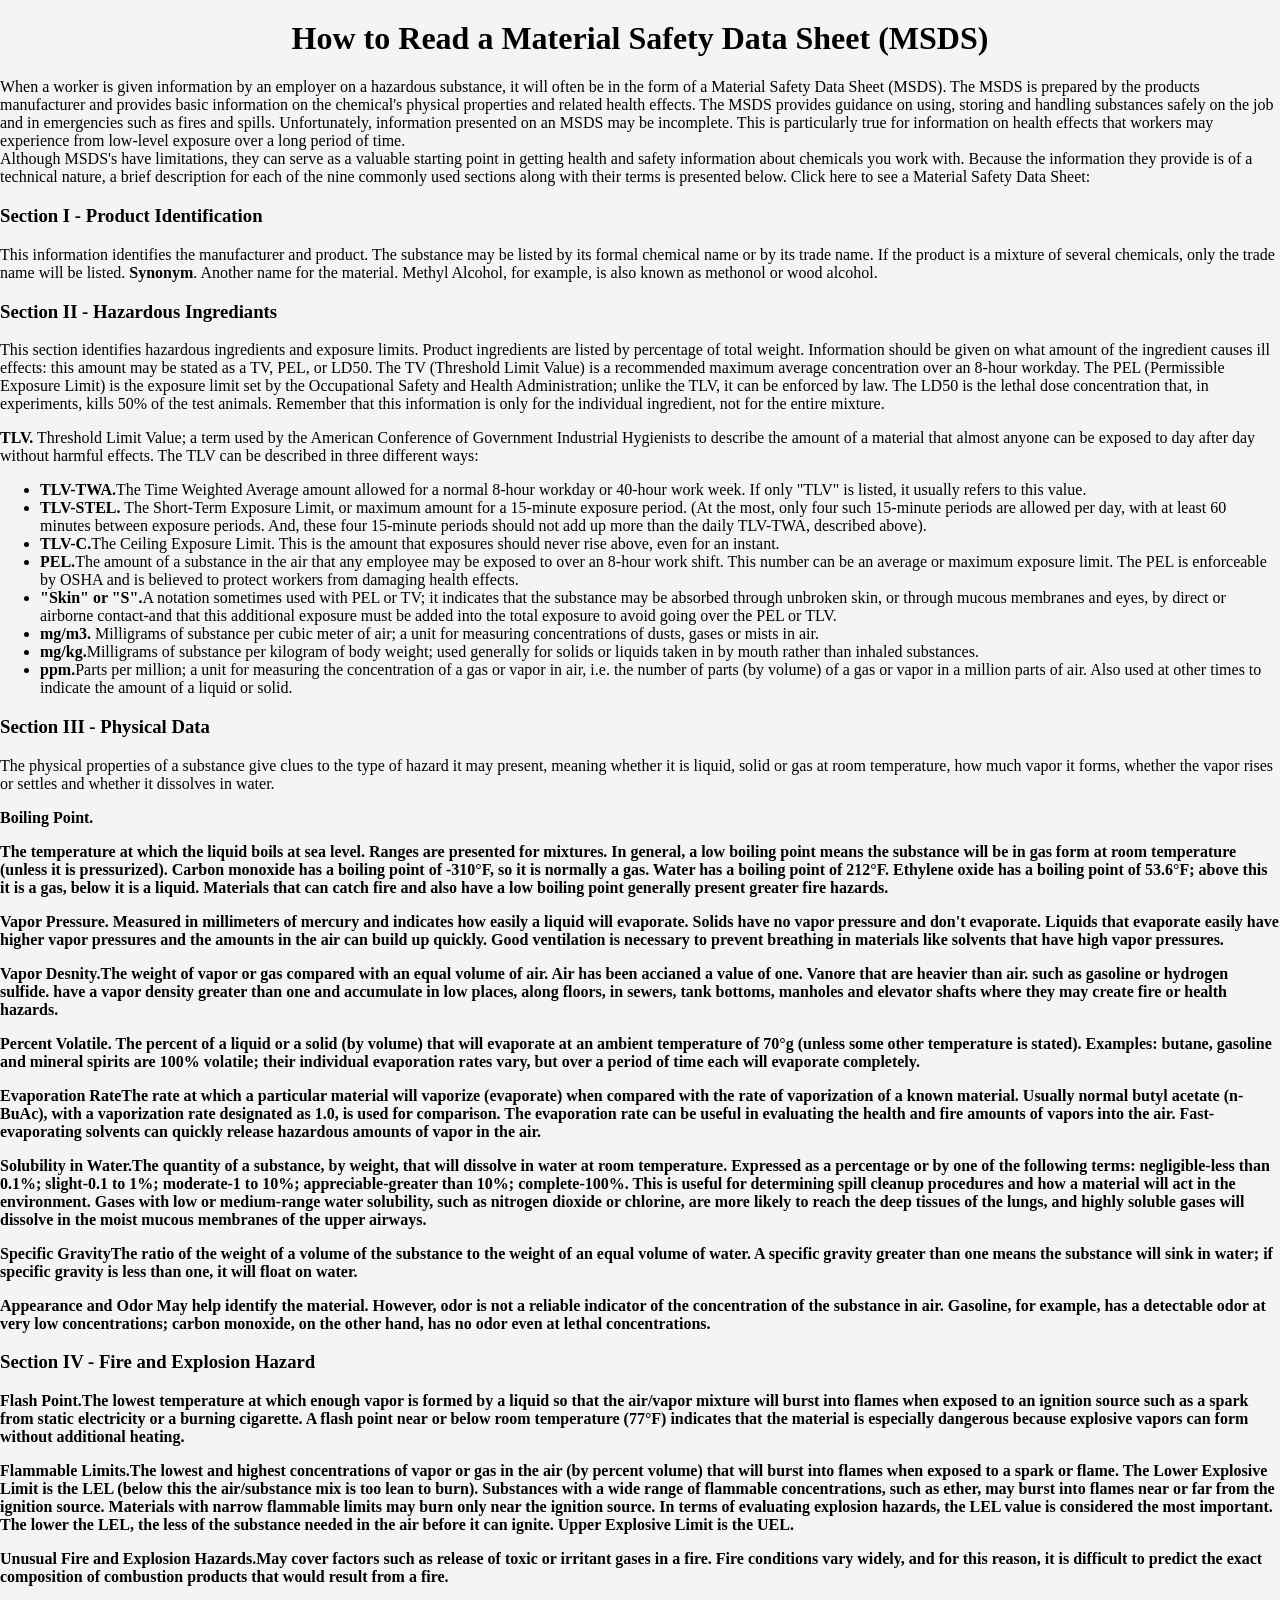
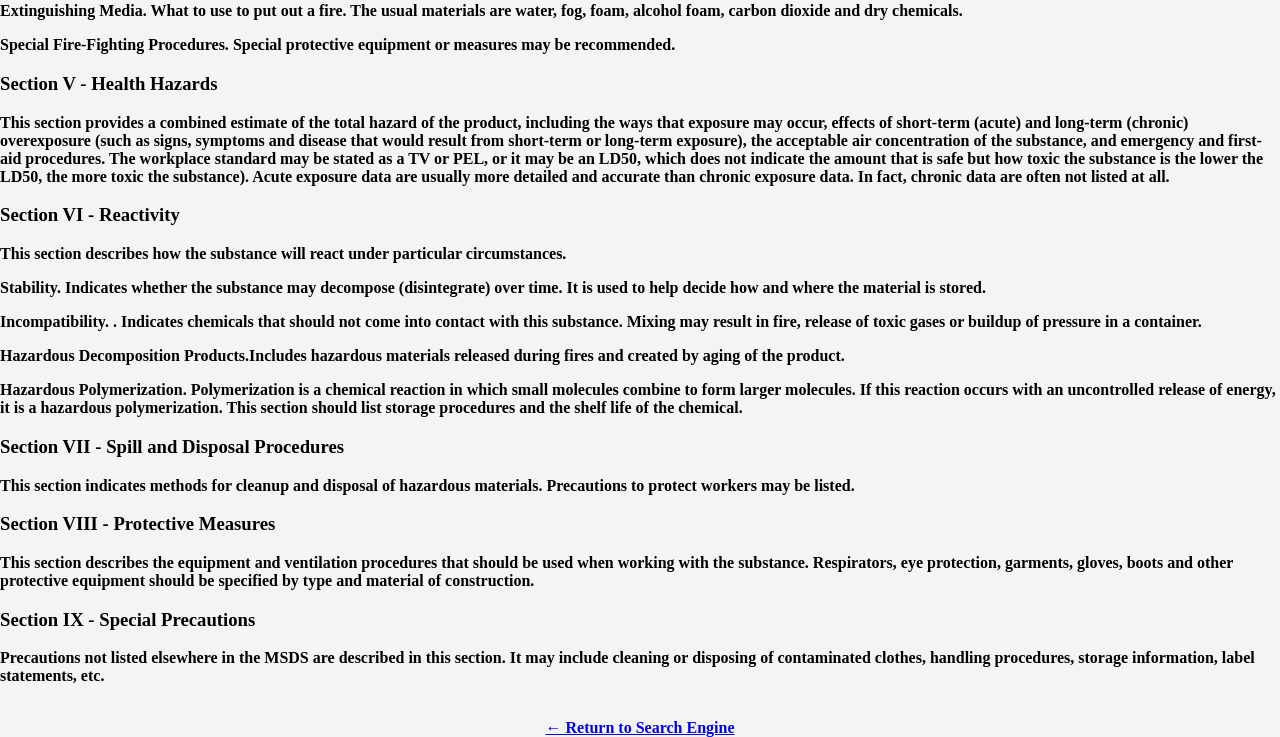
==== Howto.html @ 7162fee3 "Update Howto.html" ====
<!DOCTYPE html>
<html lang="en">

<head>
    <meta charset="UTF-8">
    <meta name="viewport" content="width=device-width,initial-scale=1.0">
    <title>How to Read an MSDS Sheet</title>
    <link rel="stylesheet" href="style.css">
</head>

<body>

<div class="guide-container">

    
<h1>How to Read a Material Safety Data Sheet (MSDS)</h1>

<p class="intro">
When a worker is given information by an employer on a hazardous substance, it will often be in the form of a Material Safety Data Sheet (MSDS). The 
  MSDS is prepared by the products manufacturer and provides basic information on the chemical's physical properties and related health effects. The 
  MSDS provides guidance on using, storing and handling substances safely on the job and in emergencies such as fires and spills. Unfortunately, 
  information presented on an MSDS may be incomplete. This is particularly true for information on health effects that workers may experience from 
  low-level exposure over a long period of time.

  <br>
  Although MSDS's have limitations, they can serve as a valuable starting point in getting health and safety information about chemicals you work with.
  Because the information they provide is of a technical nature, a brief description for each of the nine commonly used sections along with their terms
  is presented below. Click here to see a Material Safety Data Sheet: <a href="http://osha-slc.goc/Publications/MSDS/msdsform.html"></a>
</p>
<div class="section"></div> 
<h3><b>Section I - Product Identification</b></h3>

  <p>This information identifies the manufacturer and product. The substance may be listed by its formal chemical name or by its trade name.
  If the product is a mixture of several chemicals, only the trade name will be listed.
  <b>Synonym</b>. Another name for the material. Methyl Alcohol, for example, is also known as methonol or wood alcohol.<p>

<h3><b>Section II - Hazardous Ingrediants</b></h3>
    
   <p>
     This section identifies hazardous ingredients and exposure limits. Product ingredients are listed by percentage of total weight. 
     Information should be given on what amount of the ingredient causes ill effects: this amount may be stated as a TV, PEL, or LD50. The 
     TV (Threshold Limit Value) is a recommended maximum average concentration over an 8-hour workday. The PEL (Permissible Exposure Limit)
     is the exposure limit set by the Occupational Safety and Health Administration; unlike the TLV, it can be enforced by law. The LD50 is 
     the lethal dose concentration that, in experiments, kills 50% of the test animals. Remember that this information is only for the individual 
     ingredient, not for the entire mixture.</p>
  <p>
    <b>TLV.</b> Threshold Limit Value; a term used by the American Conference of Government Industrial Hygienists to describe the amount of a material 
    that almost anyone can be exposed to day after day without harmful effects. The TLV can be described in three different ways:
    <ul>
    <li> <b>TLV-TWA.</b>The Time Weighted Average amount allowed for a normal 8-hour workday or 40-hour work week. If only "TLV" is listed, it usually 
      refers to this value.</li>
    <li><b>TLV-STEL.</b> The Short-Term Exposure Limit, or maximum amount for a 15-minute exposure period. (At the most, only four such 15-minute periods 
      are allowed per day, with at least 60 minutes between exposure periods. And, these four 15-minute periods should not add up more than the daily
      TLV-TWA, described above).</li>
    <li><b>TLV-C.</b>The Ceiling Exposure Limit. This is the amount that exposures should never rise above, even for an instant.</li>
    <li><b>PEL.</b>The amount of a substance in the air that any employee may be exposed to over an 8-hour work shift. This number can be an average 
      or maximum exposure limit. The PEL is enforceable by OSHA and is believed to protect workers from damaging health effects.</li>
    <li><b>"Skin" or "S".</b>A notation sometimes used with PEL or TV; it indicates that the substance may be absorbed through unbroken skin, or
      through mucous membranes and eyes, by direct or airborne contact-and that this additional exposure must be added into the total exposure to 
      avoid going over the PEL or TLV.</li>
    <li><b>mg/m3.</b> Milligrams of substance per cubic meter of air; a unit for measuring concentrations of dusts, gases or mists in air.</li>
    <li><b>mg/kg.</b>Milligrams of substance per kilogram of body weight; used generally for solids or liquids taken in by mouth rather than inhaled
      substances.</li>
    <li><b>ppm.</b>Parts per million; a unit for measuring the concentration of a gas or vapor in air, i.e. the number of parts (by volume) of a 
      gas or vapor in a million parts of air. Also used at other times to indicate the amount of a liquid or solid.</li>

</ul>
  </p>

<h3><b>Section III - Physical Data</b></h3>

<p>The physical properties of a substance give clues to the type of hazard it may present, meaning whether it is liquid, solid or gas at room 
  temperature, how much vapor it forms, whether the vapor rises or settles and whether it dissolves in water.</p>

<p><b>Boiling Point.</p>The temperature at which the liquid boils at sea level. Ranges are presented for mixtures. In general, a low boiling 
  point means the substance will be in gas form at room temperature (unless it is pressurized). Carbon monoxide has a boiling point of -310°F, 
  so it is normally a gas. Water has a boiling point of 212°F. Ethylene oxide has a boiling point of 53.6°F; above this it is a gas, below it 
  is a liquid. Materials that can catch fire and also have a low boiling point generally present greater fire hazards.</p>

<p><b>Vapor Pressure.</b>  Measured in millimeters of mercury and indicates how easily a liquid will evaporate. Solids have no vapor pressure
  and don't evaporate. Liquids that evaporate easily have higher vapor pressures and the amounts in the air can build up quickly. Good ventilation 
  is necessary to prevent breathing in materials like solvents that have high vapor pressures.</p>

<p><b>Vapor Desnity.</b>The weight of vapor or gas compared with an equal volume of air. Air has been accianed a value of one. Vanore that are
  heavier than air. such as gasoline or hydrogen sulfide. have a vapor density greater than one and accumulate in low places, along floors, in sewers,
  tank bottoms, manholes and elevator shafts where they may create fire or health hazards.</p>
  
<p><b>Percent Volatile.</b> The percent of a liquid or a solid (by volume) that will evaporate at an ambient temperature of 70°g (unless some other
  temperature is stated). Examples: butane, gasoline and mineral spirits are 100% volatile; their individual evaporation rates vary, but over a period 
  of time each will evaporate completely.</p>
  
<p><b>Evaporation Rate</b>The rate at which a particular material will vaporize (evaporate) when compared with the rate of vaporization of a known material. 
  Usually normal butyl acetate (n-BuAc), with a vaporization rate designated as 1.0, is used for comparison. The evaporation rate can be useful in evaluating 
  the health and fire amounts of vapors into the air. Fast-evaporating solvents can quickly release hazardous amounts of vapor in the air.</p>
  
<p><b>Solubility in Water</b>.The quantity of a substance, by weight, that will dissolve in water at room temperature. Expressed as a percentage or by one of 
  the following terms: negligible-less than 0.1%; slight-0.1 to 1%; moderate-1 to 10%; appreciable-greater than 10%; complete-100%. This is useful for determining 
  spill cleanup procedures and how a material will act in the environment. Gases with low or medium-range water solubility, such as nitrogen dioxide or chlorine,
  are more likely to reach the deep tissues of the lungs, and highly soluble gases will dissolve in the moist mucous membranes of the upper airways.</p>
  
<p><b>Specific Gravity</b>The ratio of the weight of a volume of the substance to the weight of an equal volume of water. A specific gravity greater than one
  means the substance will sink in water; if specific gravity is less than one, it will float on water.</p>
  
<p><b>Appearance and Odor</b> May help identify the material. However, odor is not a reliable indicator of the concentration of the substance in air. Gasoline,
  for example, has a detectable odor at very low concentrations; carbon monoxide, on the other hand, has no odor even at lethal concentrations.</p>
  
<h3><b>Section IV - Fire and Explosion Hazard </b></h3>
  
<p><b>Flash Point.</b>The lowest temperature at which enough vapor is formed by a liquid so that the air/vapor mixture will burst into flames when 
  exposed to an ignition source such as a spark from static electricity or a burning cigarette. A flash point near or below room temperature (77°F)
  indicates that the material is especially dangerous because explosive vapors can form without additional heating.</p>
  
  <p><b>Flammable Limits.</b>The lowest and highest concentrations of vapor or gas in the air (by percent volume) that will burst into flames when exposed
    to a spark or flame. The Lower Explosive Limit is the LEL (below this the air/substance mix is too lean to burn). Substances with a wide range of 
    flammable concentrations, such as ether, may burst into flames near or far from the ignition source. Materials with narrow flammable limits may burn
    only near the ignition source. In terms of evaluating explosion hazards, the LEL value is considered the most important. The lower the LEL, the less of the
    substance needed in the air before it can ignite. Upper Explosive Limit is the UEL.</p>
  
<p><b>Unusual Fire and Explosion Hazards.</b>May cover factors such as release of toxic or irritant gases in a fire. Fire conditions vary widely, and for this
  reason, it is difficult to predict the exact composition of combustion products that would result from a fire.</p>
  
<p><b>Extinguishing Media.</b> What to use to put out a fire. The usual materials are water, fog, foam, alcohol foam, carbon dioxide and dry chemicals. </p>
<p><b>Special Fire-Fighting Procedures.</b> Special protective equipment or measures may be recommended.</p>

<h3><b>Section V - Health Hazards </b></h3>
<p> This section provides a combined estimate of the total hazard of the product, including the ways that exposure may occur, effects of short-term (acute) and 
    long-term (chronic) overexposure (such as signs, symptoms and disease that would result from short-term or long-term exposure), the acceptable air 
    concentration of the substance, and emergency and first-aid procedures. The workplace standard may be stated as a TV or PEL, or it may be an LD50, 
    which does not indicate the amount that is safe but how toxic the substance is the lower the LD50, the more toxic the substance). Acute exposure data
    are usually more detailed and accurate than chronic exposure data. In fact, chronic data are often not listed at all.</p>

<h3><b>Section VI - Reactivity </b></h3>
<p>This section describes how the substance will react under particular circumstances.</p>
  
<p><b>Stability.</b>  Indicates whether the substance may decompose (disintegrate) over time. It is used to help decide how and where the material is stored.</p>
  
<p><b>Incompatibility.</b> . Indicates chemicals that should not come into contact with this substance. Mixing may result in fire, release of toxic gases 
  or buildup of pressure in a container.</p>
  
<p><b>Hazardous Decomposition Products.</b>Includes hazardous materials released during fires and created by aging of the product.</p>
  
<p><b>Hazardous Polymerization.</b>  Polymerization is a chemical reaction in which small molecules combine to form larger molecules. If this reaction occurs
  with an uncontrolled release of energy, it is a hazardous polymerization. This section should list storage procedures and the shelf life of the chemical.</p>

<h3><b>Section VII - Spill and Disposal Procedures </b></h3>
<p>This section indicates methods for cleanup and disposal of hazardous materials. Precautions to protect workers may be listed.</p>

<h3><b>Section VIII - Protective Measures </b></h3>
<p>This section describes the equipment and ventilation procedures that should be used when working with the substance. Respirators, eye protection,
  garments, gloves, boots and other protective equipment should be specified by type and material of construction. </p>

<h3><b>Section IX - Special Precautions </b></h3>
<p> Precautions not listed elsewhere in the MSDS are described in this section. It may include cleaning or disposing of contaminated clothes, handling 
procedures, storage information, label statements, etc.</p>

<br>
</div> 

<a class="back-button" href="index.html">← Return to Search Engine</a>
  
</div>
</body>

</html>
---- style.css ----
body {
  margin: 0; /* Margins are used to create space around elements, outside of any defined borders. */

  padding: 0; /* create space around an element's content, inside of any defined borders. */

  height: 100vh; /* Sets the height of an element (vh is a CSS unit other units may be px, cm, mm, etc) */

  font-family: "Times New Roman", Times, serif; /* specifies a list of one or more font family names and/or generic family names for the specified element. */

  background-color: #f4f4f4; /* Sets the background color for the element */

  display: flex; /*sets an element's inner and outer display types, the flex portion allows you to create flexible layouts with elements that you can align and distribute vertically or horizontally. */

  flex-direction: column; /*specifies the direction of the flexible items.*/

  align-items: center; /* specifies the default alignment for items inside a flexbox or grid container. */
}

h1 {
  margin-top: 20px;
  text-align: center;
}

.search-box {
  flex-grow: 1;
  display: flex;
  justify-content: center; /* aligns the flexible container's items */
  align-items: center;
}

input[type="text"] {
  margin-bottom: 10px; /* Adds space below the input */
  padding: 10px;
  width: 300px; /*Sets the width of an element*/
  border: 1px solid #cccccc; /*adds a border to an element*/
  border-radius: 5px; /* allows you to add rounded corners to elements */
  outline: none; /* creates a line drawn outside the element's border. */
}

button {
  padding: 10px 15px;
  border: none;
  background-color: #007bff;
  color: white;
  border-radius: 5px;
  cursor: pointer; /*specifies the mouse cursor to be displayed when pointing over an element.*/
  margin-left: 10px;
}

button:hover {
  background-color: #0056b3;
}


#results {
  text-align: center;
  margin-top: 20px;
}
.result-box {
    width: 90%; /* Makes it responsive */
    max-width: 600px; /* Prevents it from being too wide */
    background: white;
    padding: 15px;
    margin: 10px auto; /* Centers the box */
    border-radius: 10px;
    box-shadow: 0px 4px 6px rgba(0, 0, 0, 0.1);
    text-align: center;
    overflow-wrap: break-word; /* Wraps long words */
}

.result-box h3 {
    font-size: 20px;
    font-weight: bold;
    color: black;
}

.result-box p {
    font-size: 16px;
    color: #6cbfcc;
    font-weight: bold;
}

.result-box a {
    font-size: 14px;
    color: blue;
    word-wrap: break-word; /* Ensures long URLs wrap */
    display: block; /* Makes the URL take full width */
    overflow: hidden;
    text-overflow: ellipsis; /* Adds "..." if the text is too long */
    white-space: nowrap; /* Prevents wrapping */
}

.result-box a:hover {
    text-decoration: underline;
}

.banner {
    width: 100%;
    text-align: center;
}

.banner img {
    width: 100%;
    max-height: 200px;
    object-fit: cover;
}
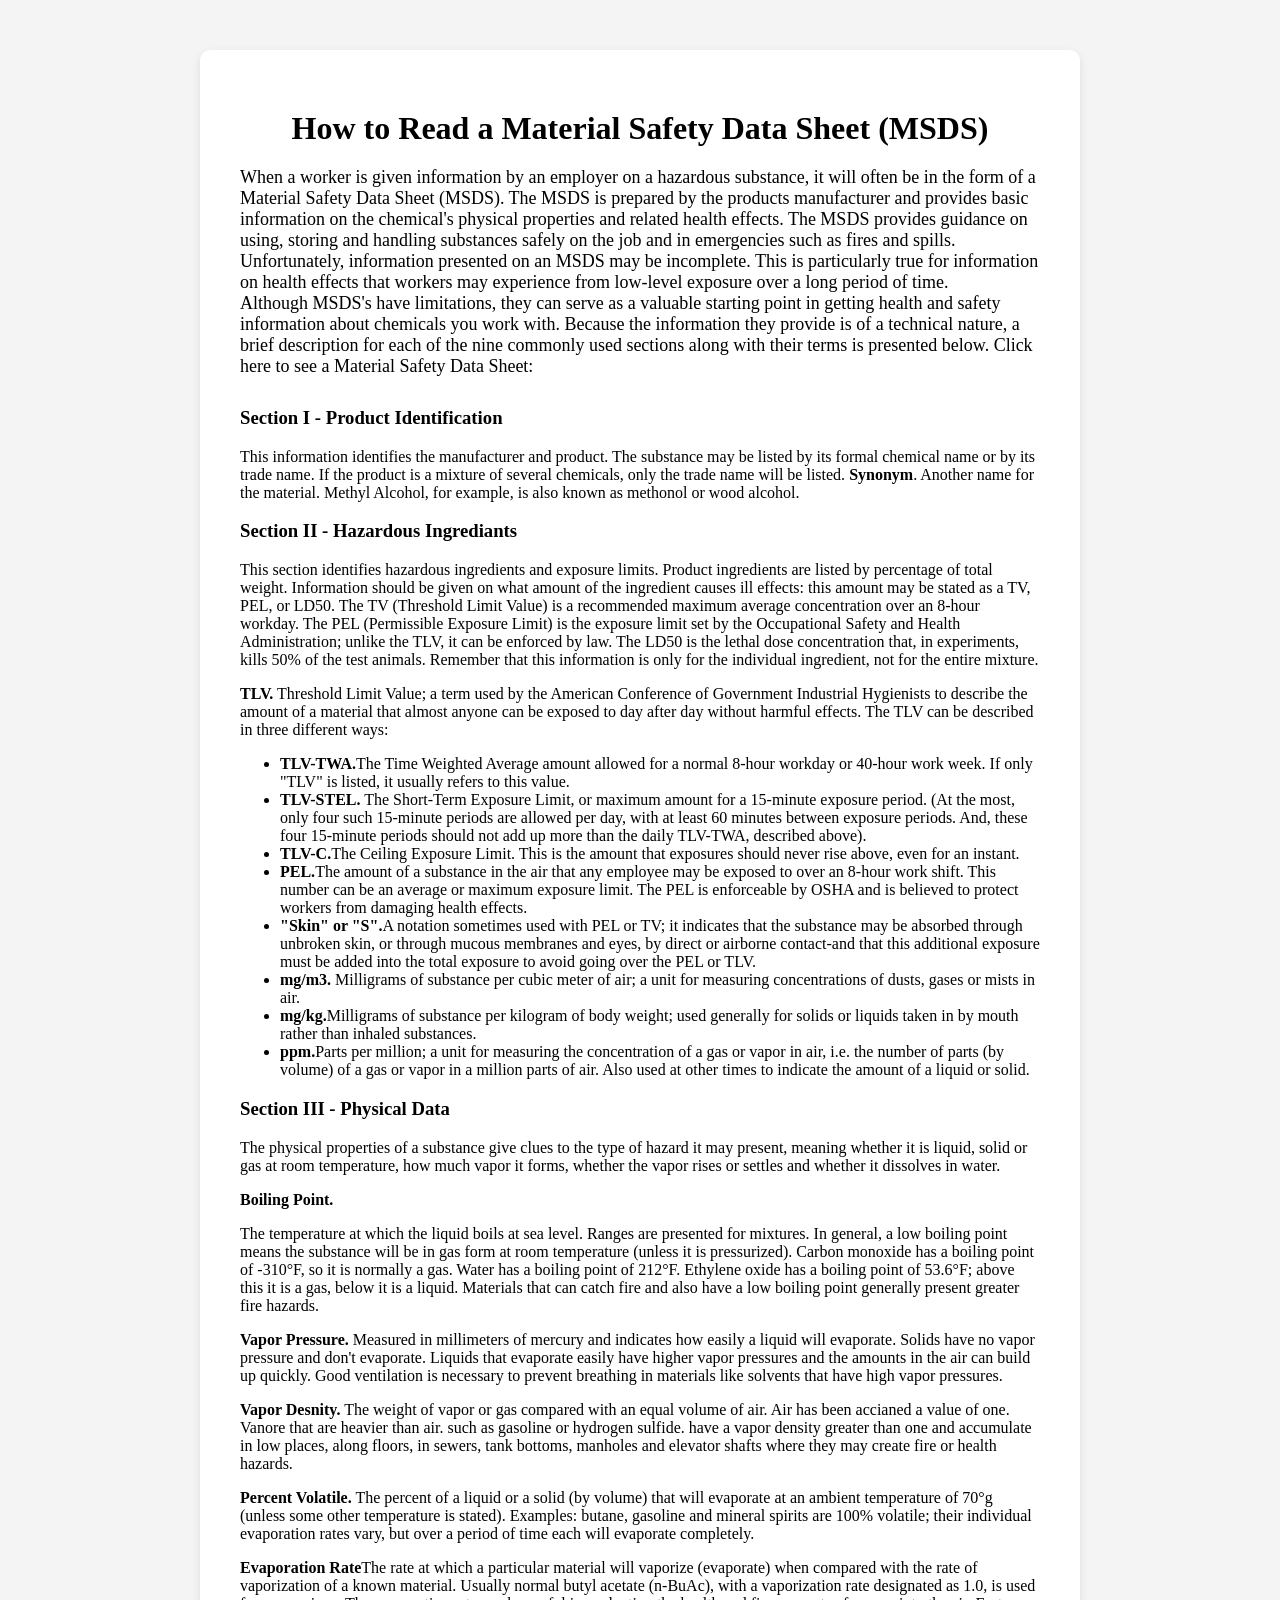
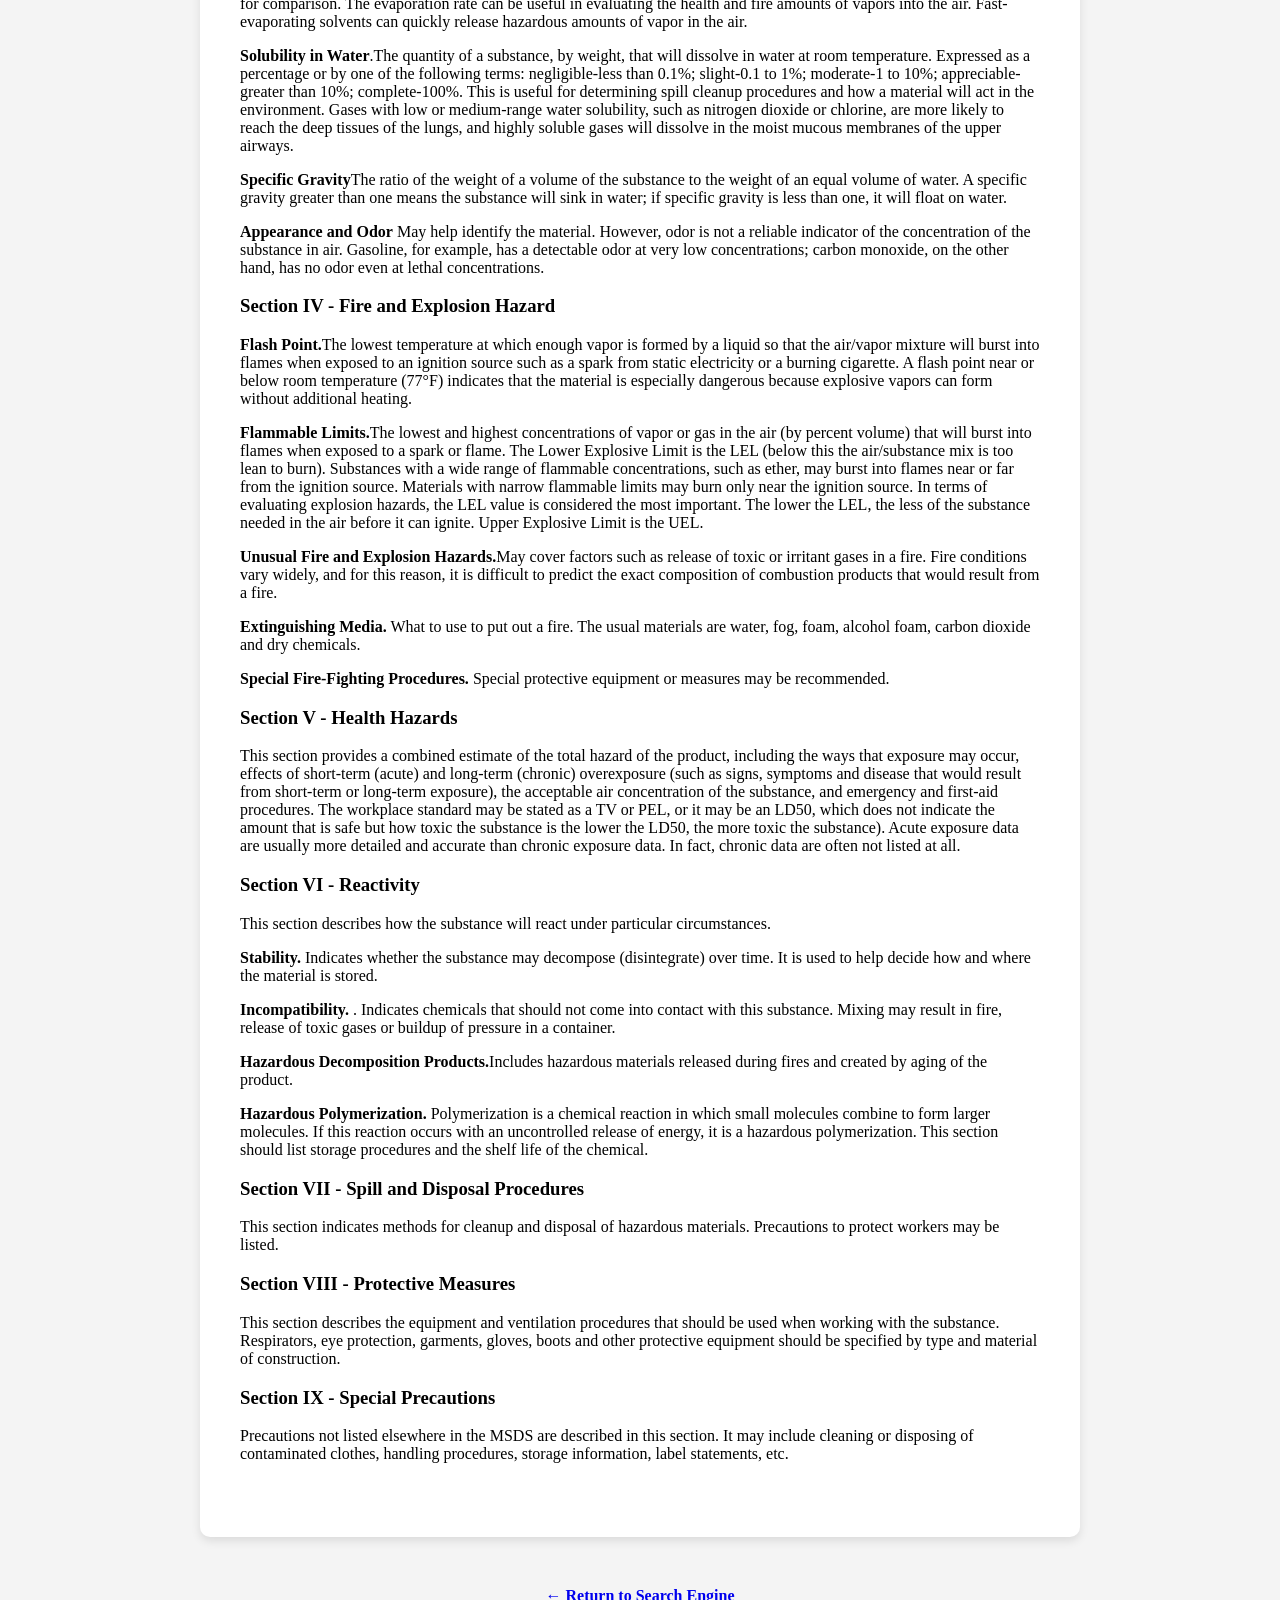
==== commit 4502996d: "Update Howto.html" ====
--- a/Howto.html
+++ b/Howto.html
@@ -25,7 +25,7 @@
   <br>
   Although MSDS's have limitations, they can serve as a valuable starting point in getting health and safety information about chemicals you work with.
   Because the information they provide is of a technical nature, a brief description for each of the nine commonly used sections along with their terms
-  is presented below. Click here to see a Material Safety Data Sheet: <a href="http://osha-slc.goc/Publications/MSDS/msdsform.html"></a>
+  is presented below. Click here to see a Material Safety Data Sheet: <p><a href="http://osha-slc.goc/Publications/MSDS/msdsform.html"></a></p> 
 </p>
 <div class="section"></div> 
 <h3><b>Section I - Product Identification</b></h3>
@@ -72,7 +72,7 @@
 <p>The physical properties of a substance give clues to the type of hazard it may present, meaning whether it is liquid, solid or gas at room 
   temperature, how much vapor it forms, whether the vapor rises or settles and whether it dissolves in water.</p>
 
-<p><b>Boiling Point.</p>The temperature at which the liquid boils at sea level. Ranges are presented for mixtures. In general, a low boiling 
+<p><b>Boiling Point.</b></p> The temperature at which the liquid boils at sea level. Ranges are presented for mixtures. In general, a low boiling 
   point means the substance will be in gas form at room temperature (unless it is pressurized). Carbon monoxide has a boiling point of -310°F, 
   so it is normally a gas. Water has a boiling point of 212°F. Ethylene oxide has a boiling point of 53.6°F; above this it is a gas, below it 
   is a liquid. Materials that can catch fire and also have a low boiling point generally present greater fire hazards.</p>
@@ -81,7 +81,7 @@
   and don't evaporate. Liquids that evaporate easily have higher vapor pressures and the amounts in the air can build up quickly. Good ventilation 
   is necessary to prevent breathing in materials like solvents that have high vapor pressures.</p>
 
-<p><b>Vapor Desnity.</b>The weight of vapor or gas compared with an equal volume of air. Air has been accianed a value of one. Vanore that are
+<p><b>Vapor Desnity.</b> The weight of vapor or gas compared with an equal volume of air. Air has been accianed a value of one. Vanore that are
   heavier than air. such as gasoline or hydrogen sulfide. have a vapor density greater than one and accumulate in low places, along floors, in sewers,
   tank bottoms, manholes and elevator shafts where they may create fire or health hazards.</p>
   
--- a/style.css
+++ b/style.css
@@ -104,3 +104,35 @@
     max-height: 200px;
     object-fit: cover;
 }
+
+.guide-container{
+    max-width:800px;
+    margin:50px auto;
+    background:white;
+    padding:40px;
+    border-radius:10px;
+    box-shadow:0 4px 10px rgba(0,0,0,0.1);
+}
+
+h1{
+    text-align:center;
+    margin-bottom:20px;
+}
+
+.intro{
+    font-size:18px;
+    margin-bottom:30px;
+}
+
+.section{
+    margin-bottom:20px;
+}
+
+.section h3{
+    margin-bottom:5px;
+}
+
+.back-button{
+    text-decoration:none;
+    font-weight:bold;
+}
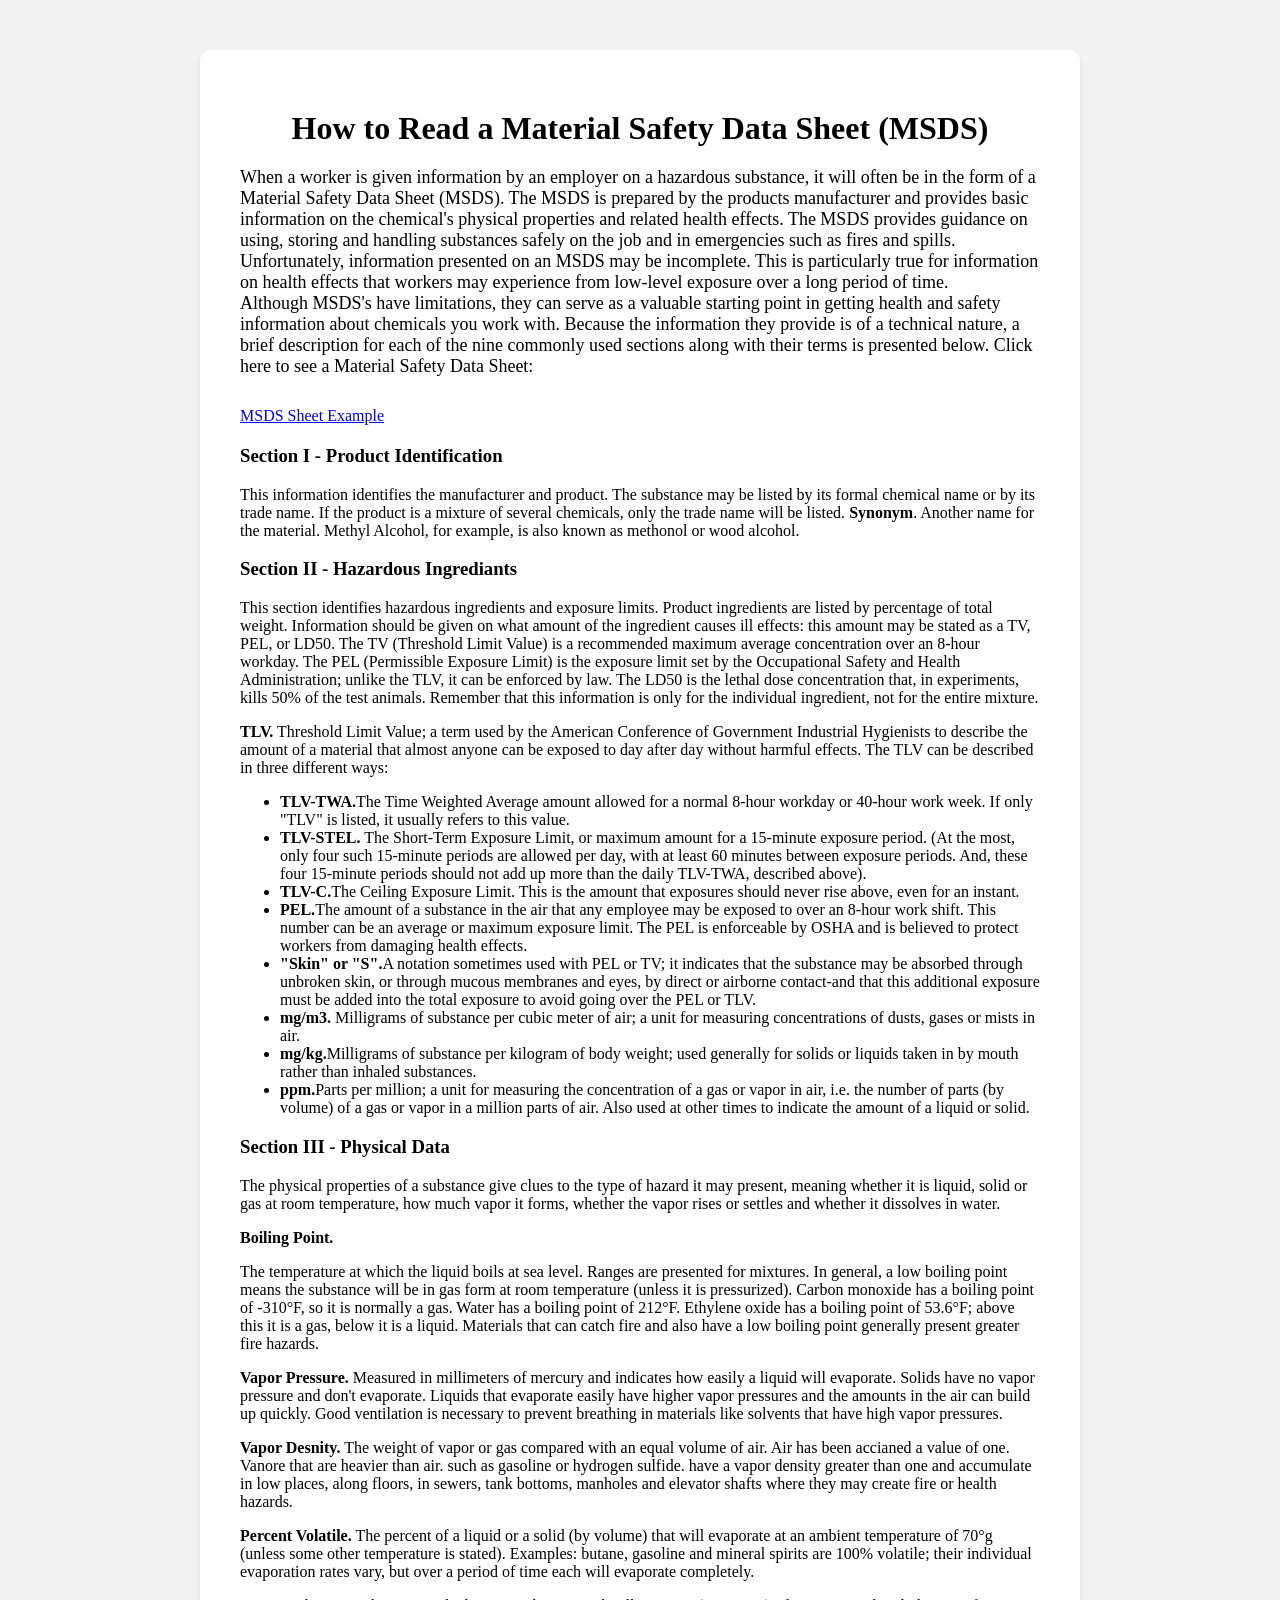
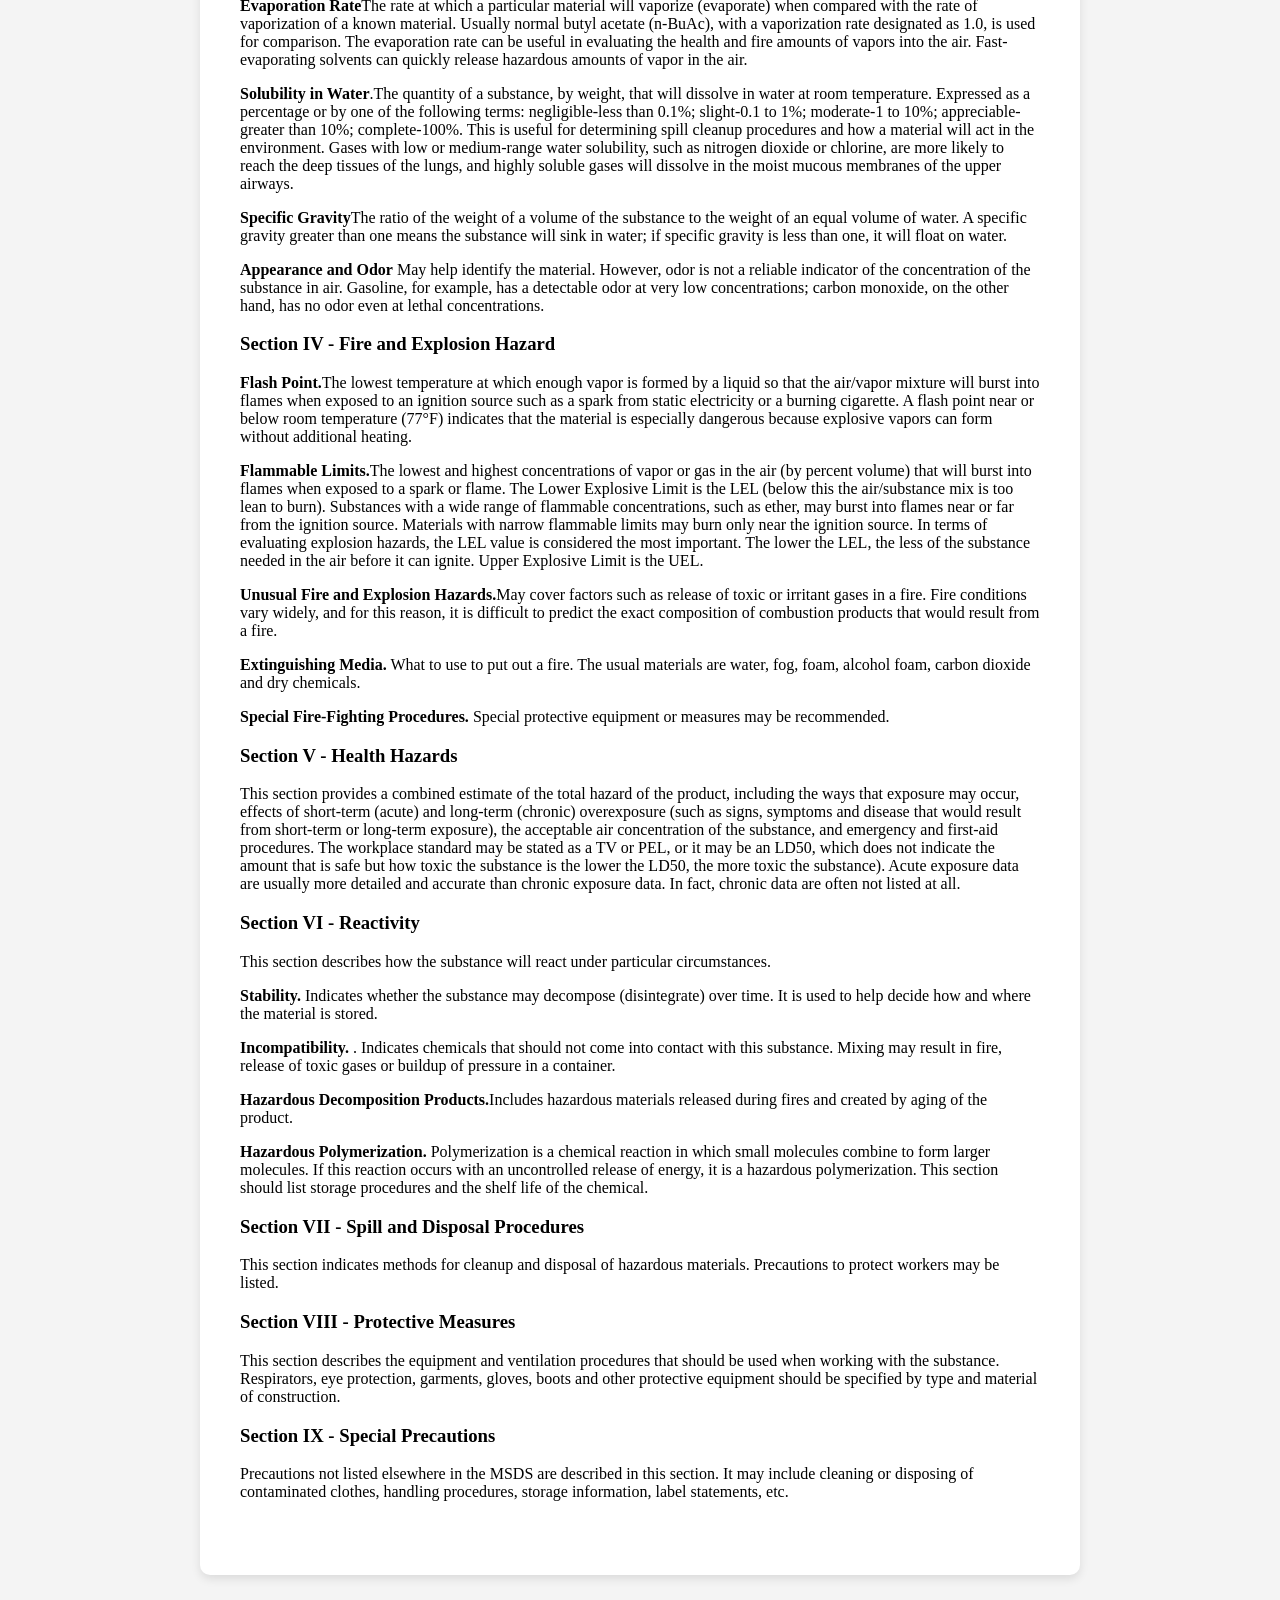
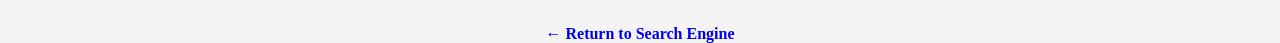
==== commit 69e84b3f: "Update Howto.html" ====
--- a/Howto.html
+++ b/Howto.html
@@ -25,7 +25,7 @@
   <br>
   Although MSDS's have limitations, they can serve as a valuable starting point in getting health and safety information about chemicals you work with.
   Because the information they provide is of a technical nature, a brief description for each of the nine commonly used sections along with their terms
-  is presented below. Click here to see a Material Safety Data Sheet: <p><a href="http://osha-slc.goc/Publications/MSDS/msdsform.html"></a></p> 
+  is presented below. Click here to see a Material Safety Data Sheet: <p><a href="http://osha-slc.goc/Publications/MSDS/msdsform.html">MSDS Sheet Example</a></p> 
 </p>
 <div class="section"></div> 
 <h3><b>Section I - Product Identification</b></h3>
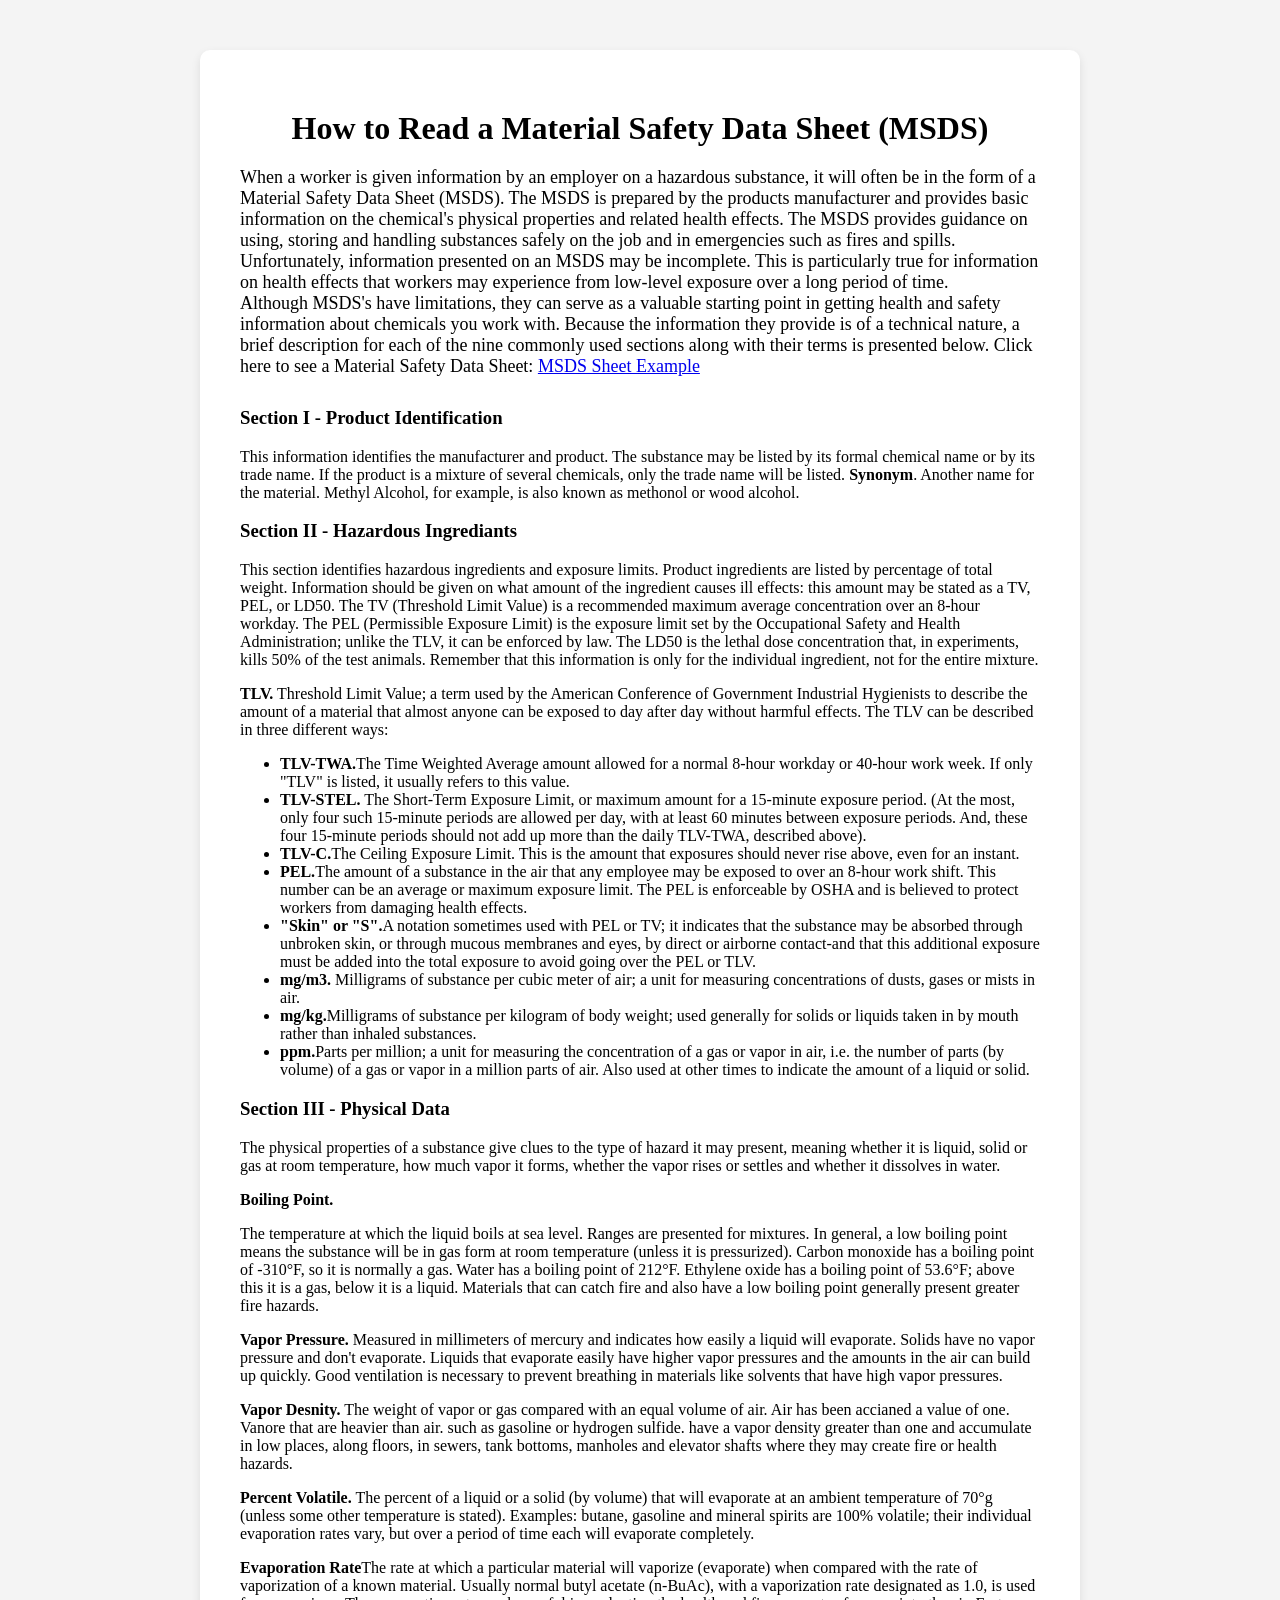
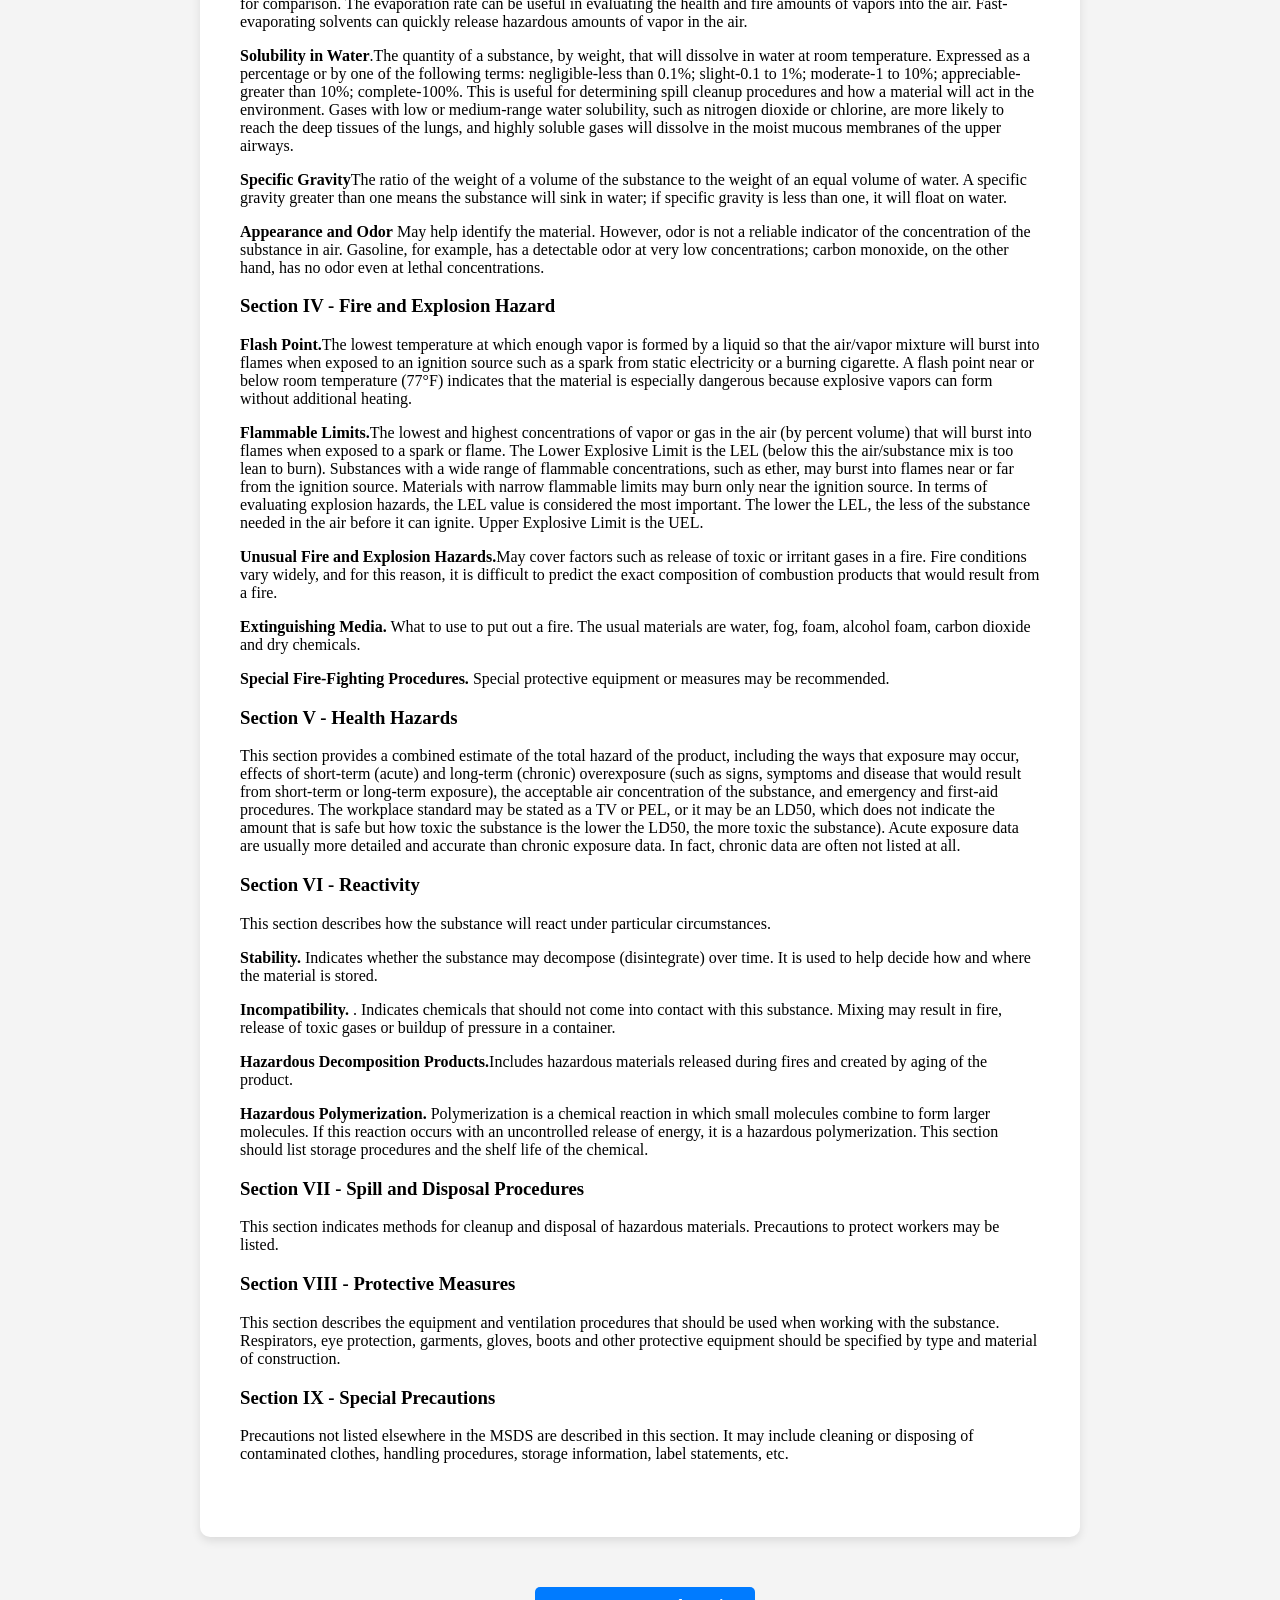
==== commit 4b96b418: "Update Howto.html" ====
--- a/Howto.html
+++ b/Howto.html
@@ -25,7 +25,7 @@
   <br>
   Although MSDS's have limitations, they can serve as a valuable starting point in getting health and safety information about chemicals you work with.
   Because the information they provide is of a technical nature, a brief description for each of the nine commonly used sections along with their terms
-  is presented below. Click here to see a Material Safety Data Sheet: <p><a href="http://osha-slc.goc/Publications/MSDS/msdsform.html">MSDS Sheet Example</a></p> 
+  is presented below. Click here to see a Material Safety Data Sheet: <a href="https://www.osha.gov/sites/default/files/2020-04/Sample%20SDS%20Handout.pdf">MSDS Sheet Example</a>
 </p>
 <div class="section"></div> 
 <h3><b>Section I - Product Identification</b></h3>
--- a/style.css
+++ b/style.css
@@ -135,4 +135,11 @@
 .back-button{
     text-decoration:none;
     font-weight:bold;
+     padding: 10px 15px;
+    border: none;
+    background-color: #007bff;
+    color: white;
+    border-radius: 5px;
+    cursor: pointer; /*specifies the mouse cursor to be displayed when pointing over an element.*/
+    margin-left: 10px;
 }
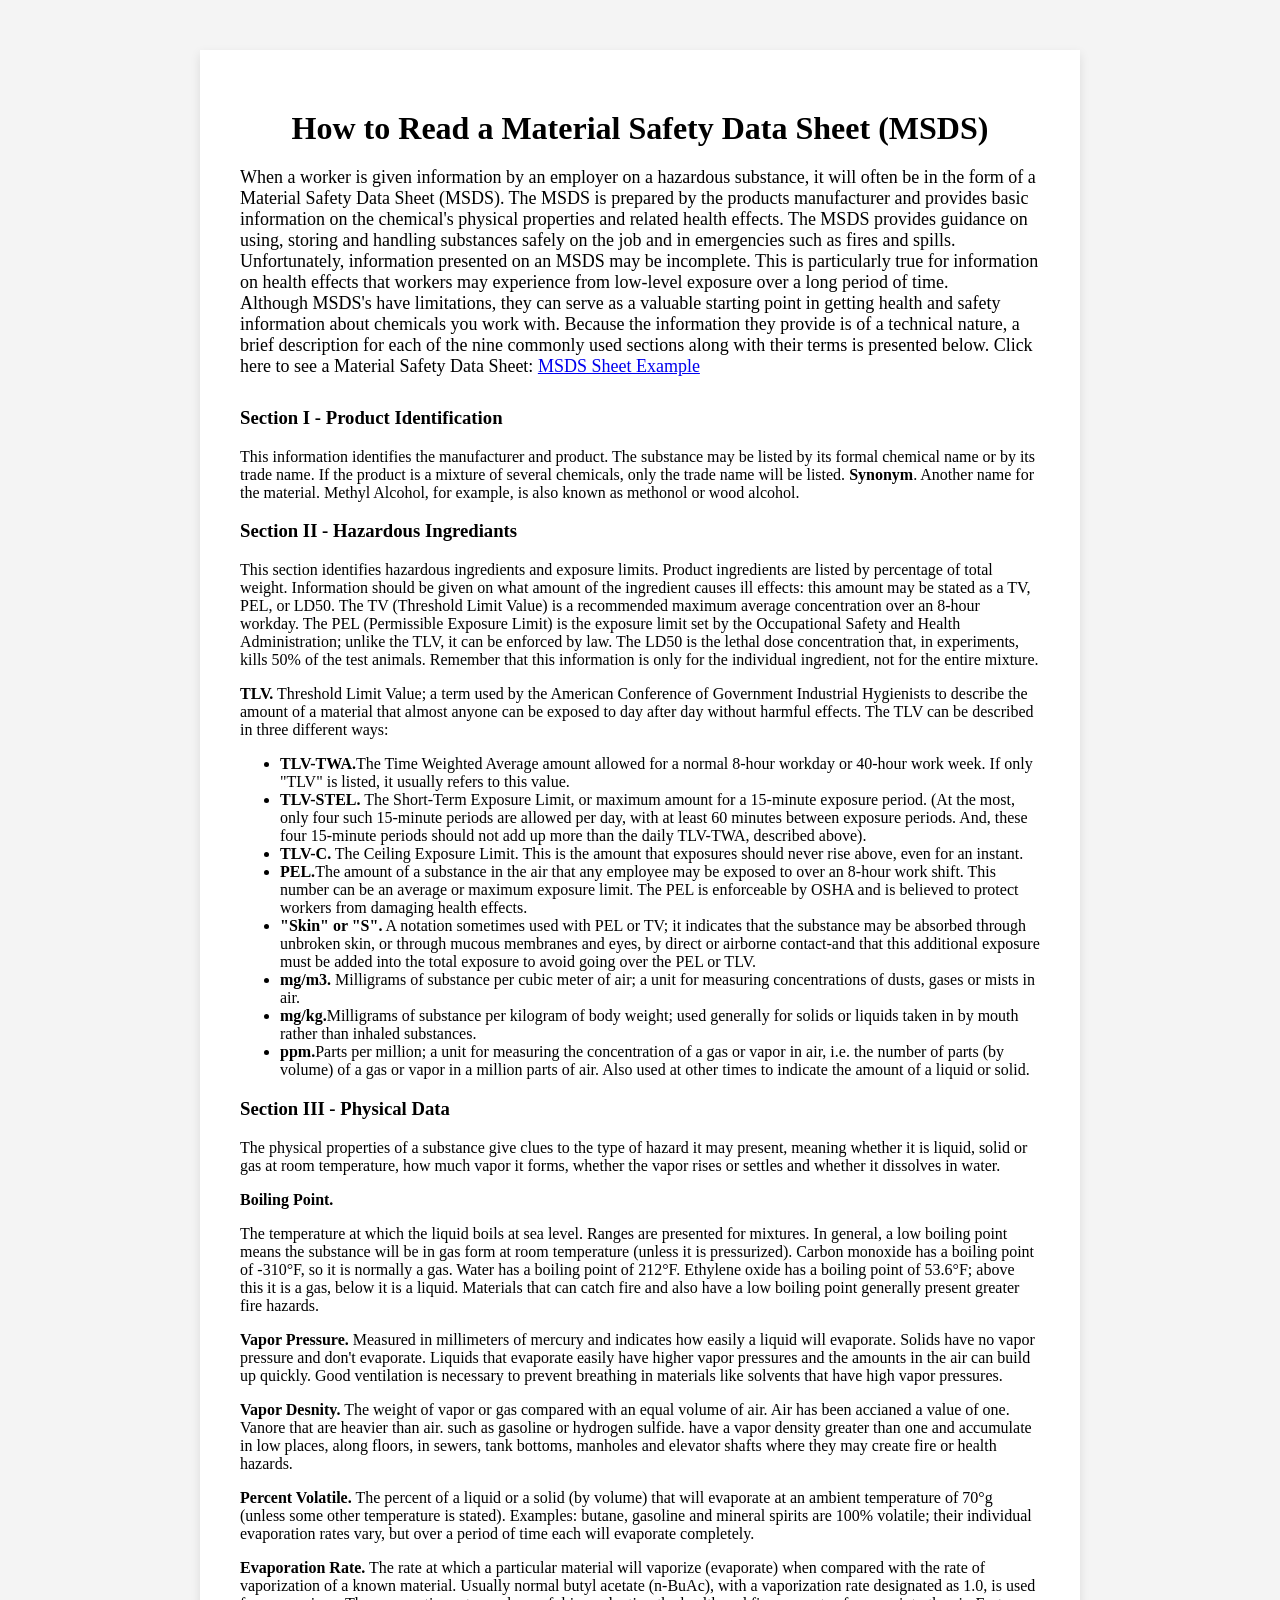
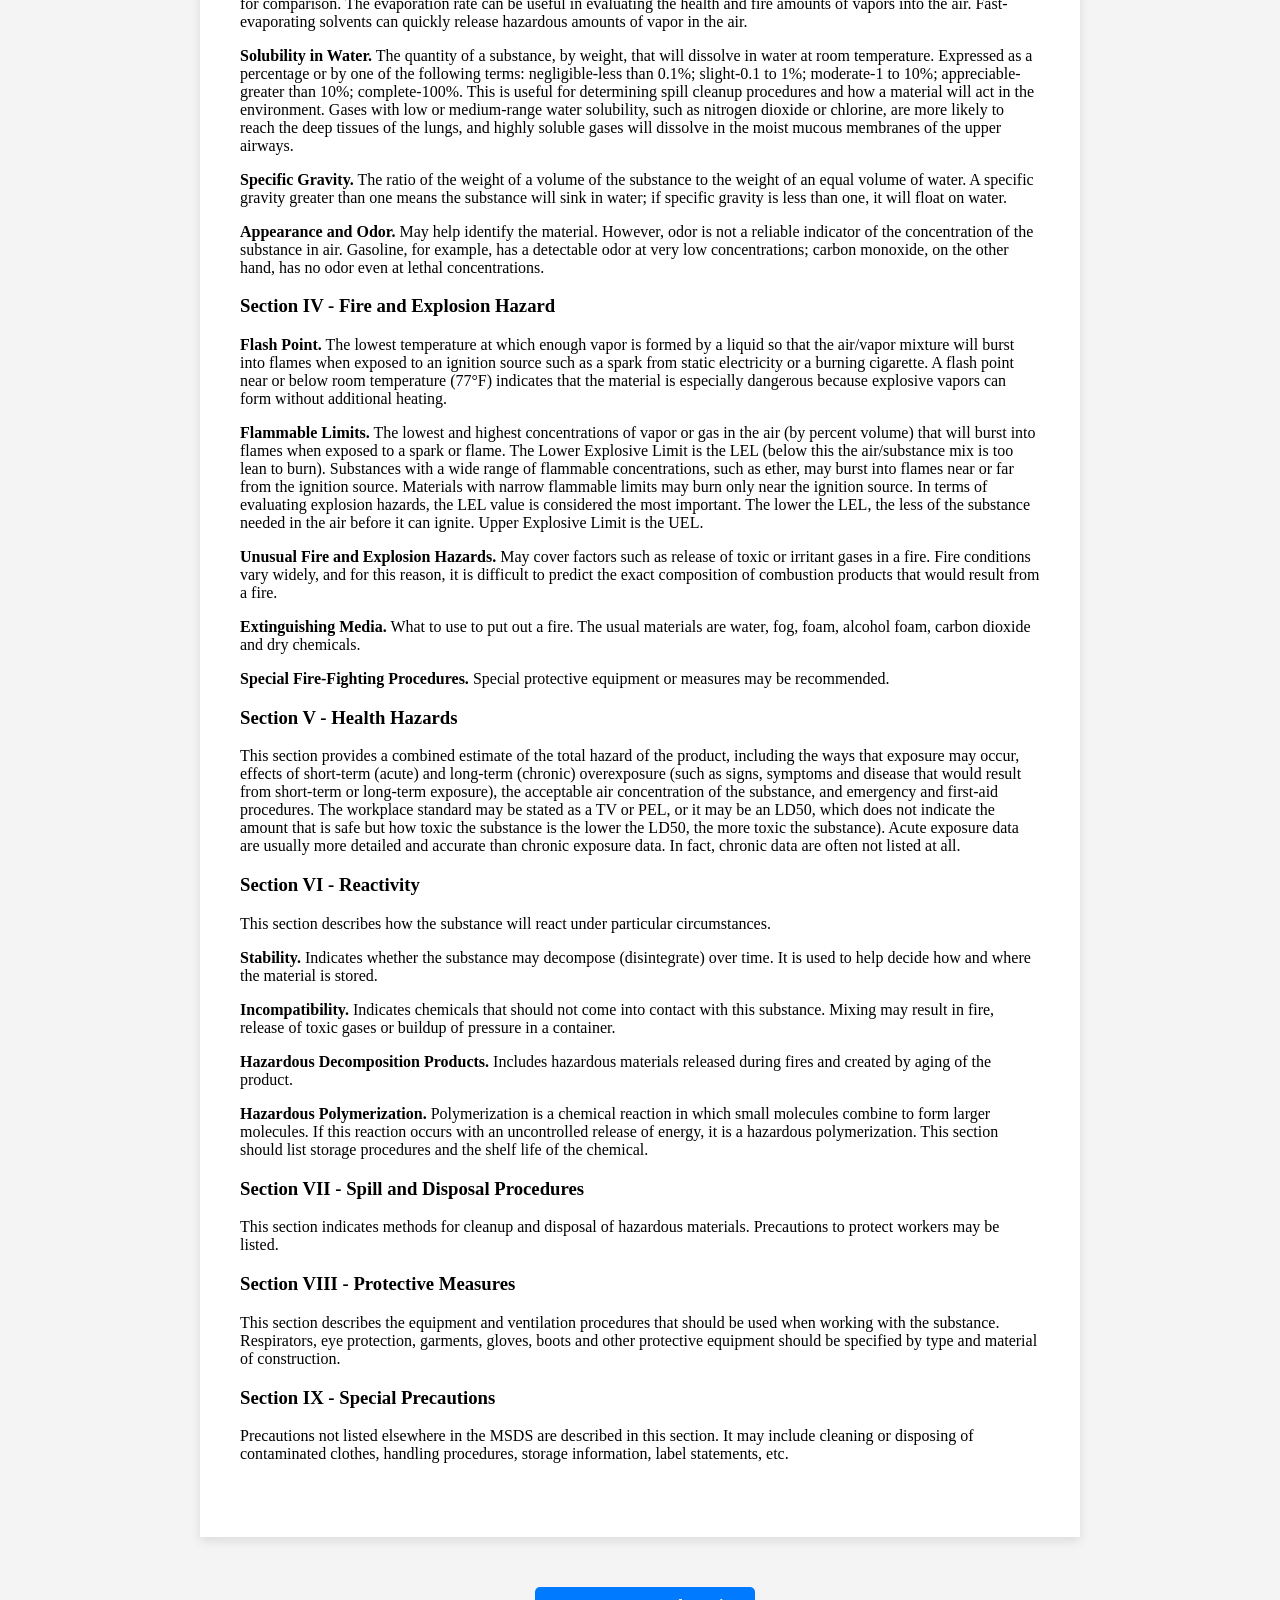
==== commit 67a3e5f8: "Update Howto.html" ====
--- a/Howto.html
+++ b/Howto.html
@@ -1,12 +1,13 @@
 <!DOCTYPE html>
 <html lang="en">
 
-<head>
-    <meta charset="UTF-8">
-    <meta name="viewport" content="width=device-width,initial-scale=1.0">
-    <title>How to Read an MSDS Sheet</title>
-    <link rel="stylesheet" href="style.css">
-</head>
+ <head> <!-- container for metadata (data about data) the metadata is NOT displayed on the page -->
+        <meta charset="UTF-8"> <!-- 	Specifies the character encoding for the HTML document --> 
+        <meta name="viewport" content="width=device-width,initial-scale=1.0"> <!-- formats the viewport (what the user sees) so it can fit and look good on all devices (computer, tablet, phone) -->
+        <title>How to read an MSDS Sheet</title> <!-- Title that is displayed on the browser tab -->
+        <link rel="icon" type="image/x-icon" href="https://static.thenounproject.com/png/1792984-200.png"> <!-- png image that is displayed on the browser tab, the flavicon--> 
+        <link rel="stylesheet" href="style.css"> <!-- links the css to the html sheet, so the styles can be applied-->
+    </head>
 
 <body>
 
@@ -52,10 +53,10 @@
     <li><b>TLV-STEL.</b> The Short-Term Exposure Limit, or maximum amount for a 15-minute exposure period. (At the most, only four such 15-minute periods 
       are allowed per day, with at least 60 minutes between exposure periods. And, these four 15-minute periods should not add up more than the daily
       TLV-TWA, described above).</li>
-    <li><b>TLV-C.</b>The Ceiling Exposure Limit. This is the amount that exposures should never rise above, even for an instant.</li>
+    <li><b>TLV-C.</b> The Ceiling Exposure Limit. This is the amount that exposures should never rise above, even for an instant.</li>
     <li><b>PEL.</b>The amount of a substance in the air that any employee may be exposed to over an 8-hour work shift. This number can be an average 
       or maximum exposure limit. The PEL is enforceable by OSHA and is believed to protect workers from damaging health effects.</li>
-    <li><b>"Skin" or "S".</b>A notation sometimes used with PEL or TV; it indicates that the substance may be absorbed through unbroken skin, or
+    <li><b>"Skin" or "S".</b> A notation sometimes used with PEL or TV; it indicates that the substance may be absorbed through unbroken skin, or
       through mucous membranes and eyes, by direct or airborne contact-and that this additional exposure must be added into the total exposure to 
       avoid going over the PEL or TLV.</li>
     <li><b>mg/m3.</b> Milligrams of substance per cubic meter of air; a unit for measuring concentrations of dusts, gases or mists in air.</li>
@@ -77,7 +78,7 @@
   so it is normally a gas. Water has a boiling point of 212°F. Ethylene oxide has a boiling point of 53.6°F; above this it is a gas, below it 
   is a liquid. Materials that can catch fire and also have a low boiling point generally present greater fire hazards.</p>
 
-<p><b>Vapor Pressure.</b>  Measured in millimeters of mercury and indicates how easily a liquid will evaporate. Solids have no vapor pressure
+<p><b>Vapor Pressure.</b> Measured in millimeters of mercury and indicates how easily a liquid will evaporate. Solids have no vapor pressure
   and don't evaporate. Liquids that evaporate easily have higher vapor pressures and the amounts in the air can build up quickly. Good ventilation 
   is necessary to prevent breathing in materials like solvents that have high vapor pressures.</p>
 
@@ -89,34 +90,34 @@
   temperature is stated). Examples: butane, gasoline and mineral spirits are 100% volatile; their individual evaporation rates vary, but over a period 
   of time each will evaporate completely.</p>
   
-<p><b>Evaporation Rate</b>The rate at which a particular material will vaporize (evaporate) when compared with the rate of vaporization of a known material. 
+<p><b>Evaporation Rate.</b> The rate at which a particular material will vaporize (evaporate) when compared with the rate of vaporization of a known material. 
   Usually normal butyl acetate (n-BuAc), with a vaporization rate designated as 1.0, is used for comparison. The evaporation rate can be useful in evaluating 
   the health and fire amounts of vapors into the air. Fast-evaporating solvents can quickly release hazardous amounts of vapor in the air.</p>
   
-<p><b>Solubility in Water</b>.The quantity of a substance, by weight, that will dissolve in water at room temperature. Expressed as a percentage or by one of 
+<p><b>Solubility in Water.</b> The quantity of a substance, by weight, that will dissolve in water at room temperature. Expressed as a percentage or by one of 
   the following terms: negligible-less than 0.1%; slight-0.1 to 1%; moderate-1 to 10%; appreciable-greater than 10%; complete-100%. This is useful for determining 
   spill cleanup procedures and how a material will act in the environment. Gases with low or medium-range water solubility, such as nitrogen dioxide or chlorine,
   are more likely to reach the deep tissues of the lungs, and highly soluble gases will dissolve in the moist mucous membranes of the upper airways.</p>
   
-<p><b>Specific Gravity</b>The ratio of the weight of a volume of the substance to the weight of an equal volume of water. A specific gravity greater than one
+<p><b>Specific Gravity.</b> The ratio of the weight of a volume of the substance to the weight of an equal volume of water. A specific gravity greater than one
   means the substance will sink in water; if specific gravity is less than one, it will float on water.</p>
   
-<p><b>Appearance and Odor</b> May help identify the material. However, odor is not a reliable indicator of the concentration of the substance in air. Gasoline,
+<p><b>Appearance and Odor.</b> May help identify the material. However, odor is not a reliable indicator of the concentration of the substance in air. Gasoline,
   for example, has a detectable odor at very low concentrations; carbon monoxide, on the other hand, has no odor even at lethal concentrations.</p>
   
 <h3><b>Section IV - Fire and Explosion Hazard </b></h3>
   
-<p><b>Flash Point.</b>The lowest temperature at which enough vapor is formed by a liquid so that the air/vapor mixture will burst into flames when 
+<p><b>Flash Point.</b> The lowest temperature at which enough vapor is formed by a liquid so that the air/vapor mixture will burst into flames when 
   exposed to an ignition source such as a spark from static electricity or a burning cigarette. A flash point near or below room temperature (77°F)
   indicates that the material is especially dangerous because explosive vapors can form without additional heating.</p>
   
-  <p><b>Flammable Limits.</b>The lowest and highest concentrations of vapor or gas in the air (by percent volume) that will burst into flames when exposed
+  <p><b>Flammable Limits.</b> The lowest and highest concentrations of vapor or gas in the air (by percent volume) that will burst into flames when exposed
     to a spark or flame. The Lower Explosive Limit is the LEL (below this the air/substance mix is too lean to burn). Substances with a wide range of 
     flammable concentrations, such as ether, may burst into flames near or far from the ignition source. Materials with narrow flammable limits may burn
     only near the ignition source. In terms of evaluating explosion hazards, the LEL value is considered the most important. The lower the LEL, the less of the
     substance needed in the air before it can ignite. Upper Explosive Limit is the UEL.</p>
   
-<p><b>Unusual Fire and Explosion Hazards.</b>May cover factors such as release of toxic or irritant gases in a fire. Fire conditions vary widely, and for this
+<p><b>Unusual Fire and Explosion Hazards.</b> May cover factors such as release of toxic or irritant gases in a fire. Fire conditions vary widely, and for this
   reason, it is difficult to predict the exact composition of combustion products that would result from a fire.</p>
   
 <p><b>Extinguishing Media.</b> What to use to put out a fire. The usual materials are water, fog, foam, alcohol foam, carbon dioxide and dry chemicals. </p>
@@ -134,10 +135,10 @@
   
 <p><b>Stability.</b>  Indicates whether the substance may decompose (disintegrate) over time. It is used to help decide how and where the material is stored.</p>
   
-<p><b>Incompatibility.</b> . Indicates chemicals that should not come into contact with this substance. Mixing may result in fire, release of toxic gases 
+<p><b>Incompatibility.</b> Indicates chemicals that should not come into contact with this substance. Mixing may result in fire, release of toxic gases 
   or buildup of pressure in a container.</p>
   
-<p><b>Hazardous Decomposition Products.</b>Includes hazardous materials released during fires and created by aging of the product.</p>
+<p><b>Hazardous Decomposition Products.</b> Includes hazardous materials released during fires and created by aging of the product.</p>
   
 <p><b>Hazardous Polymerization.</b>  Polymerization is a chemical reaction in which small molecules combine to form larger molecules. If this reaction occurs
   with an uncontrolled release of energy, it is a hazardous polymerization. This section should list storage procedures and the shelf life of the chemical.</p>
--- a/style.css
+++ b/style.css
@@ -110,7 +110,6 @@
     margin:50px auto;
     background:white;
     padding:40px;
-    border-radius:10px;
     box-shadow:0 4px 10px rgba(0,0,0,0.1);
 }
 
@@ -135,8 +134,9 @@
 .back-button{
     text-decoration:none;
     font-weight:bold;
-     padding: 10px 15px;
+    padding: 10px 15px;
     border: none;
+    margin-bottom:30px;
     background-color: #007bff;
     color: white;
     border-radius: 5px;
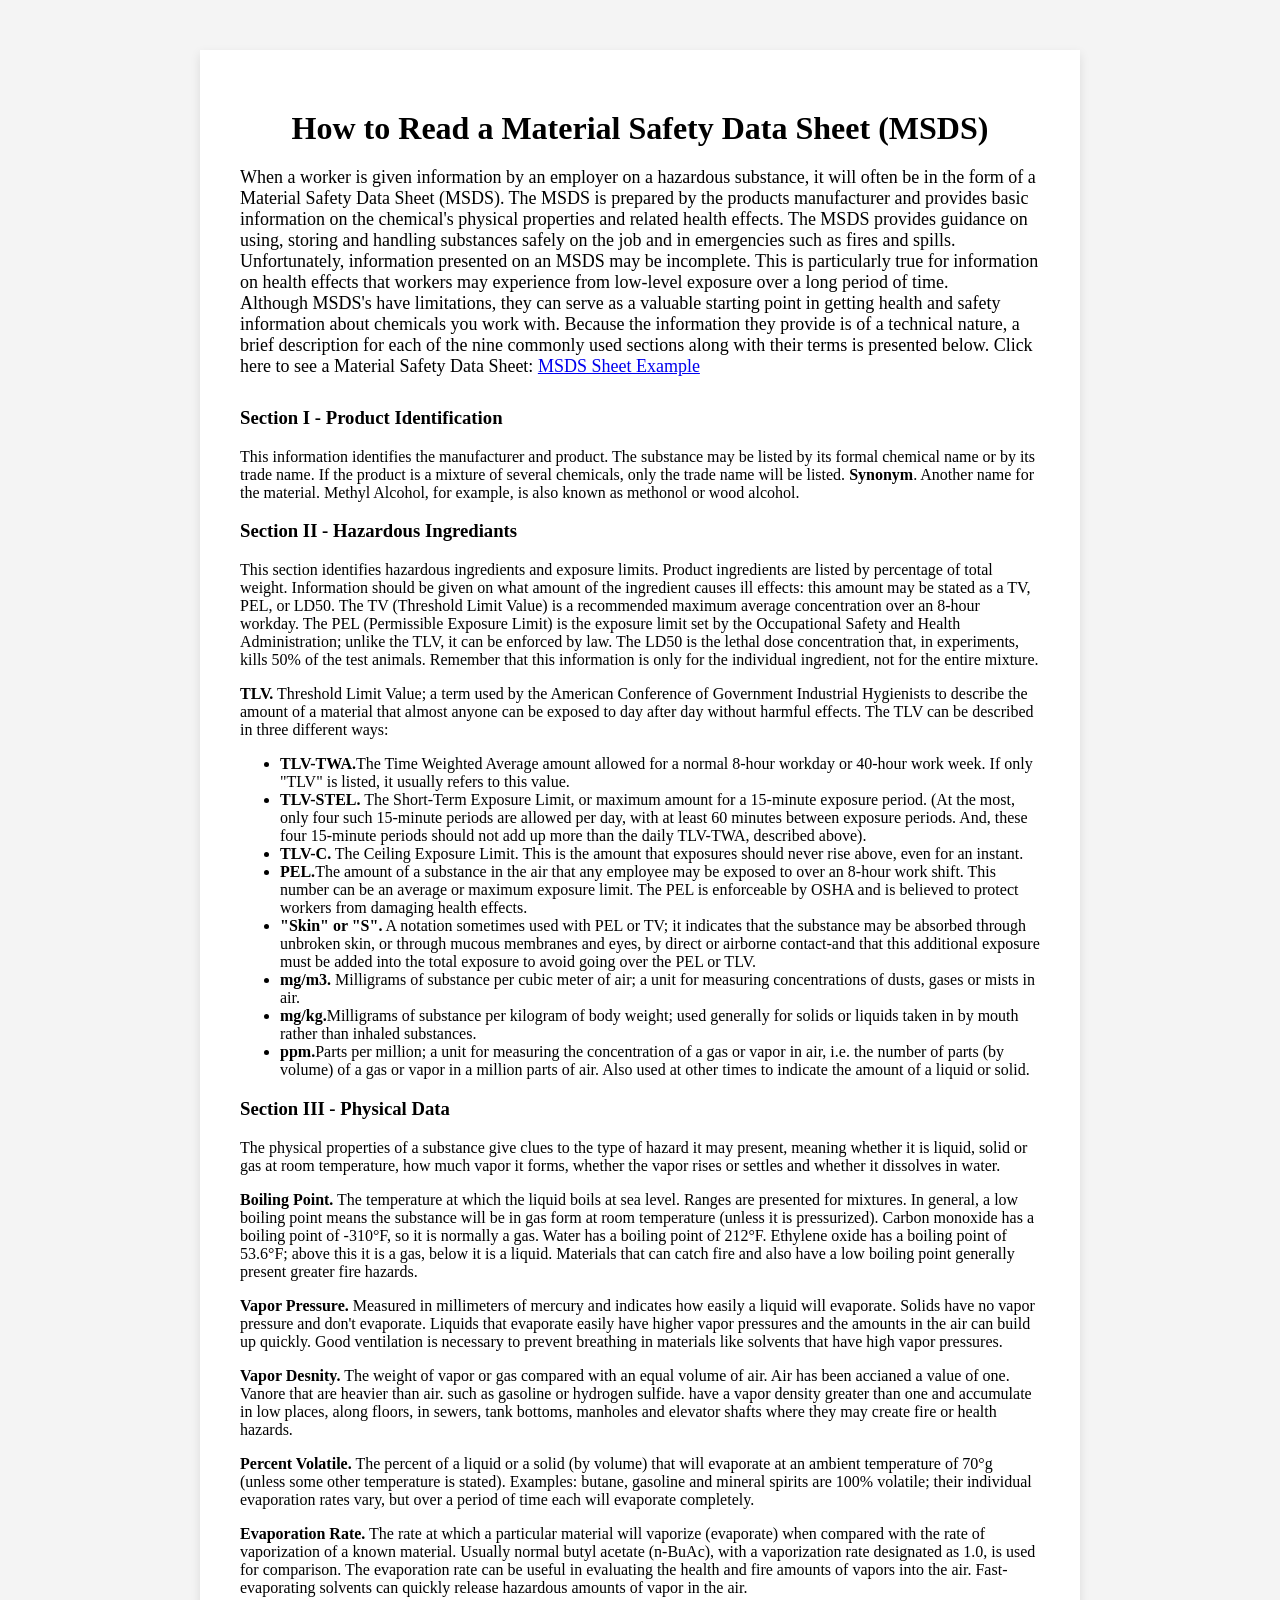
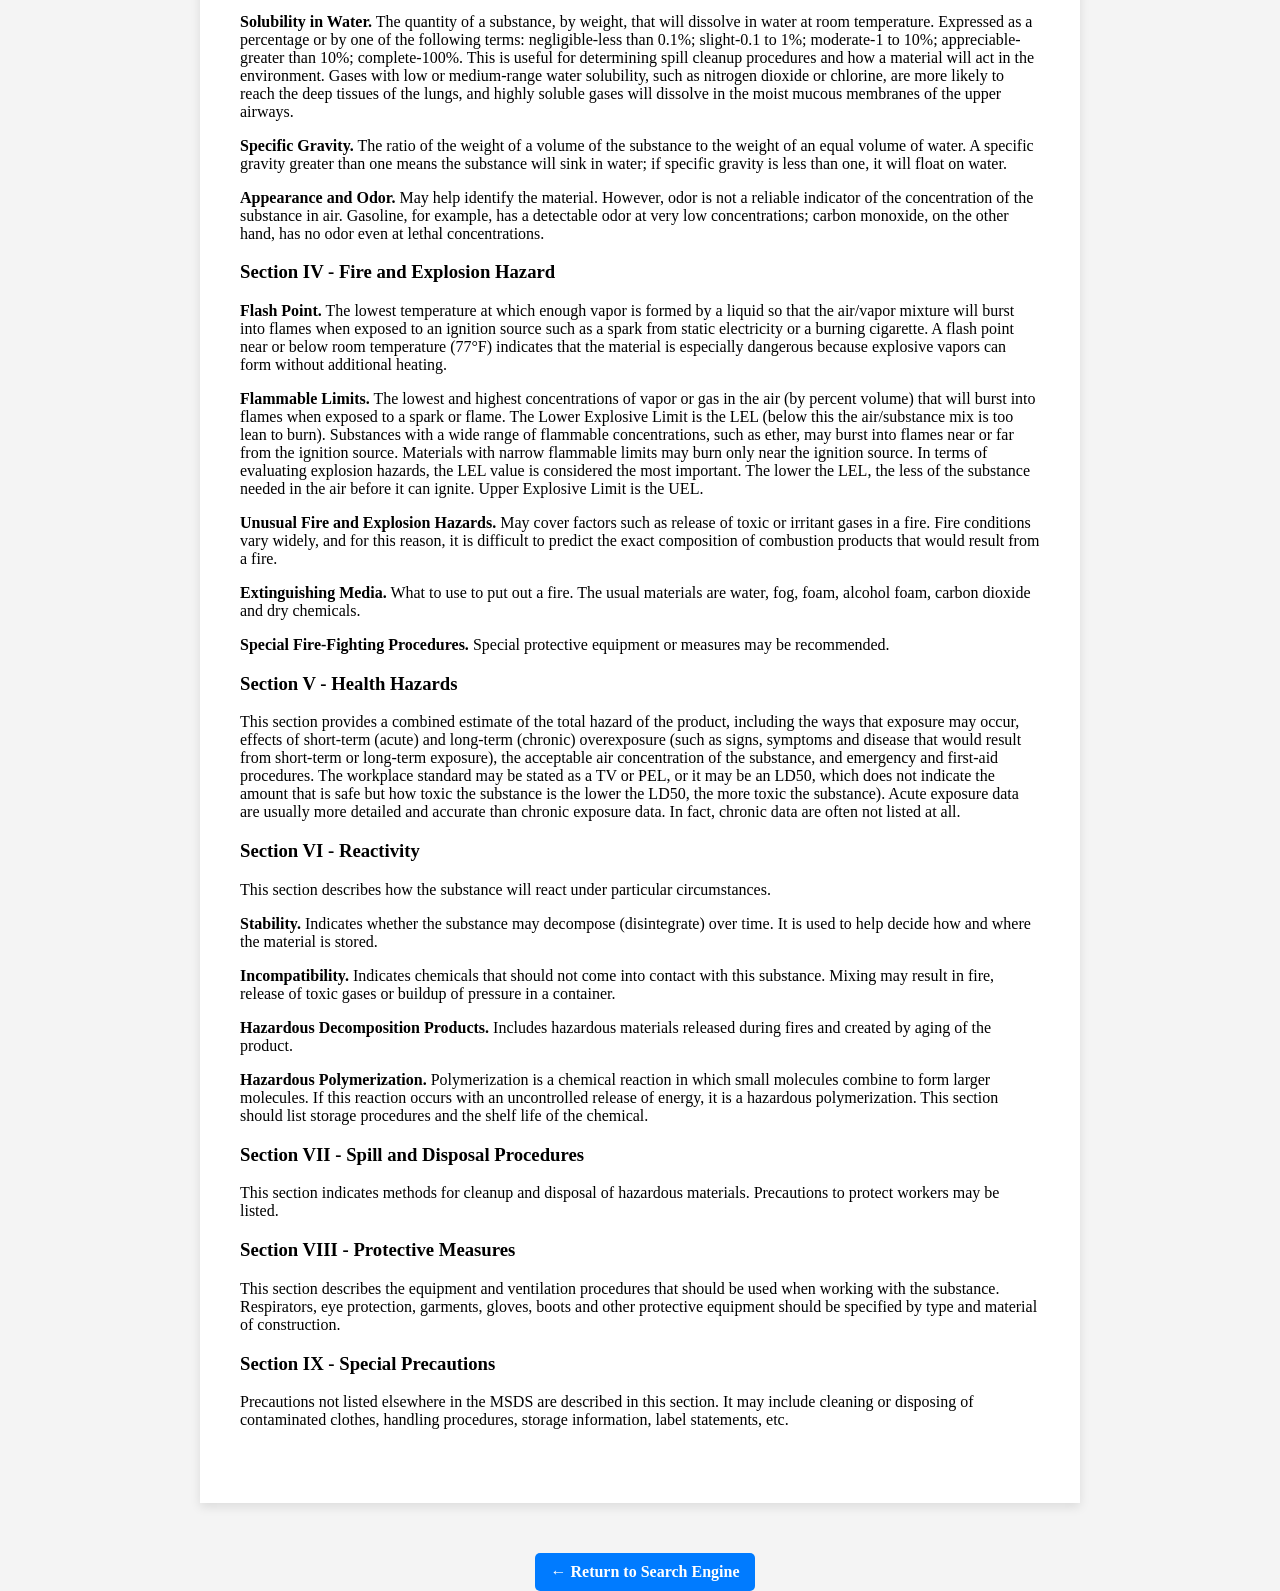
==== commit 42b6089e: "Update Howto.html" ====
--- a/Howto.html
+++ b/Howto.html
@@ -73,7 +73,7 @@
 <p>The physical properties of a substance give clues to the type of hazard it may present, meaning whether it is liquid, solid or gas at room 
   temperature, how much vapor it forms, whether the vapor rises or settles and whether it dissolves in water.</p>
 
-<p><b>Boiling Point.</b></p> The temperature at which the liquid boils at sea level. Ranges are presented for mixtures. In general, a low boiling 
+<p><b>Boiling Point.</b> The temperature at which the liquid boils at sea level. Ranges are presented for mixtures. In general, a low boiling 
   point means the substance will be in gas form at room temperature (unless it is pressurized). Carbon monoxide has a boiling point of -310°F, 
   so it is normally a gas. Water has a boiling point of 212°F. Ethylene oxide has a boiling point of 53.6°F; above this it is a gas, below it 
   is a liquid. Materials that can catch fire and also have a low boiling point generally present greater fire hazards.</p>
